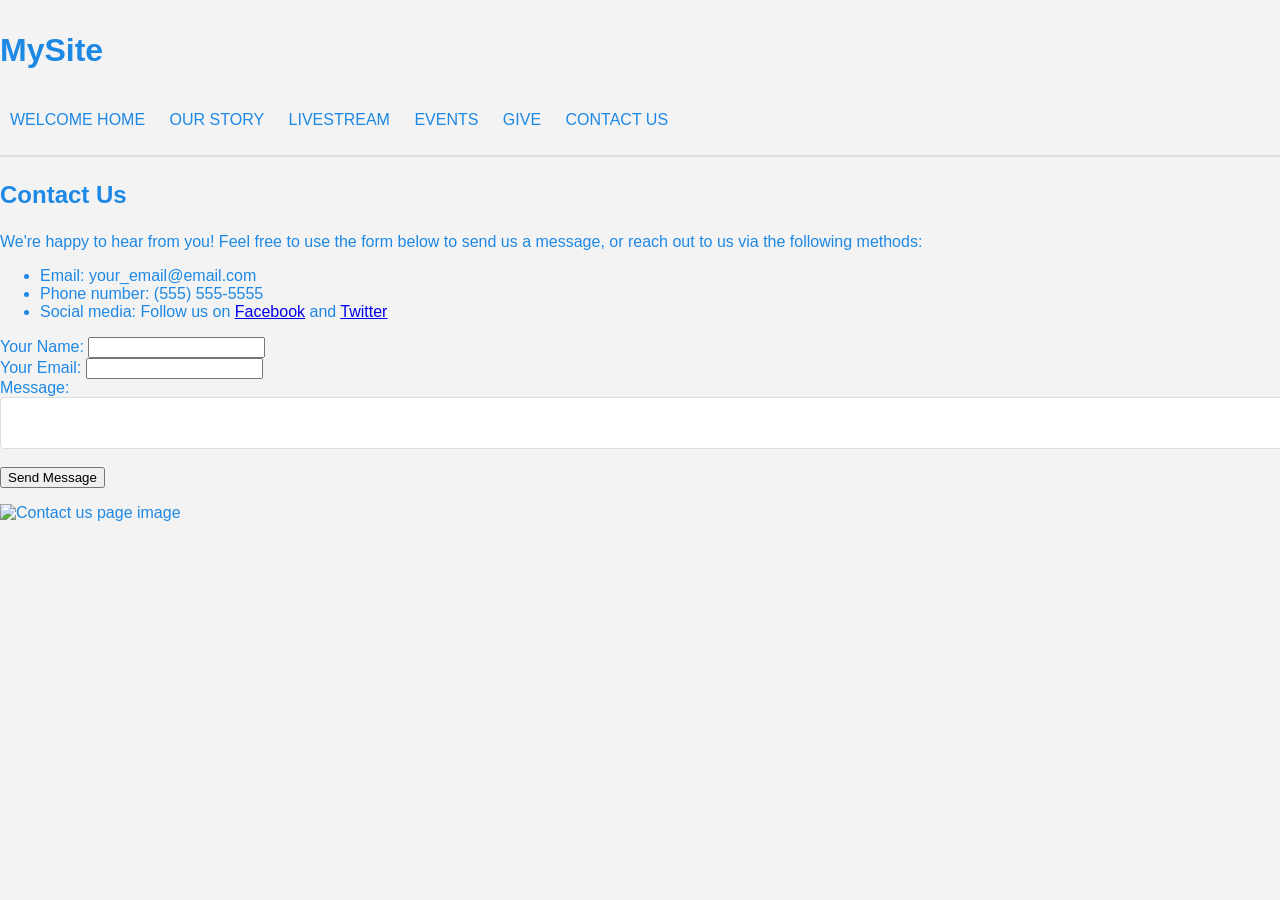
==== contact.html @ 97dc3785 "layout complete, nav menu done" ====
<!DOCTYPE html>
<html lang="en">
<head>
    <meta charset="UTF-8">
    <meta name="viewport" content="width=device-width, initial-scale=1.0">
    <title>MySite - Contact Us</title>
    <meta name="description" content="This page provides contact information for MySite.">
    <meta name="keywords" content="mysite, contact, home, events">
    <link rel="stylesheet" href="css\styles.css">
</head>
<body>
    <header>
        <h1>MySite</h1>
       <nav>
            <a href="welcome.html">WELCOME HOME</a>
            <a href="our_story.html">OUR STORY</a>
            <a href="livestream.html">LIVESTREAM</a>
            <a href="events.html">EVENTS</a>
            <a href="give.html">GIVE</a>
            <a href="contact.html">CONTACT US</a>
        </nav>
        <hr>
    </header>
    <main>
        <h2>Contact Us</h2>
        <p>We're happy to hear from you! Feel free to use the form below to send us a message, or reach out to us via the following methods:</p>
        <ul>
            <li>Email: your_email@email.com</li>
            <li>Phone number: (555) 555-5555</li>
            <li>Social media: Follow us on <a href="https://www.facebook.com/mysite">Facebook</a> and <a href="https://www.twitter.com/mysite">Twitter</a></li>
        </ul>
        <form action="submit.php" method="post">
            <label for="name">Your Name:</label>
            <input type="text" id="name" name="name" required>
            <br>
            <label for="email">Your Email:</label>
            <input type="email" id="email" name="email" required>
            <br>
            <label for="message">Message:</label>
            <textarea id="message" name="message" required></textarea>
            <br>
            <button type="submit">Send Message</button>
        </form>
        <img src="images/imagec.jpg" alt="Contact us page image">
    </main>
</body>
</html>
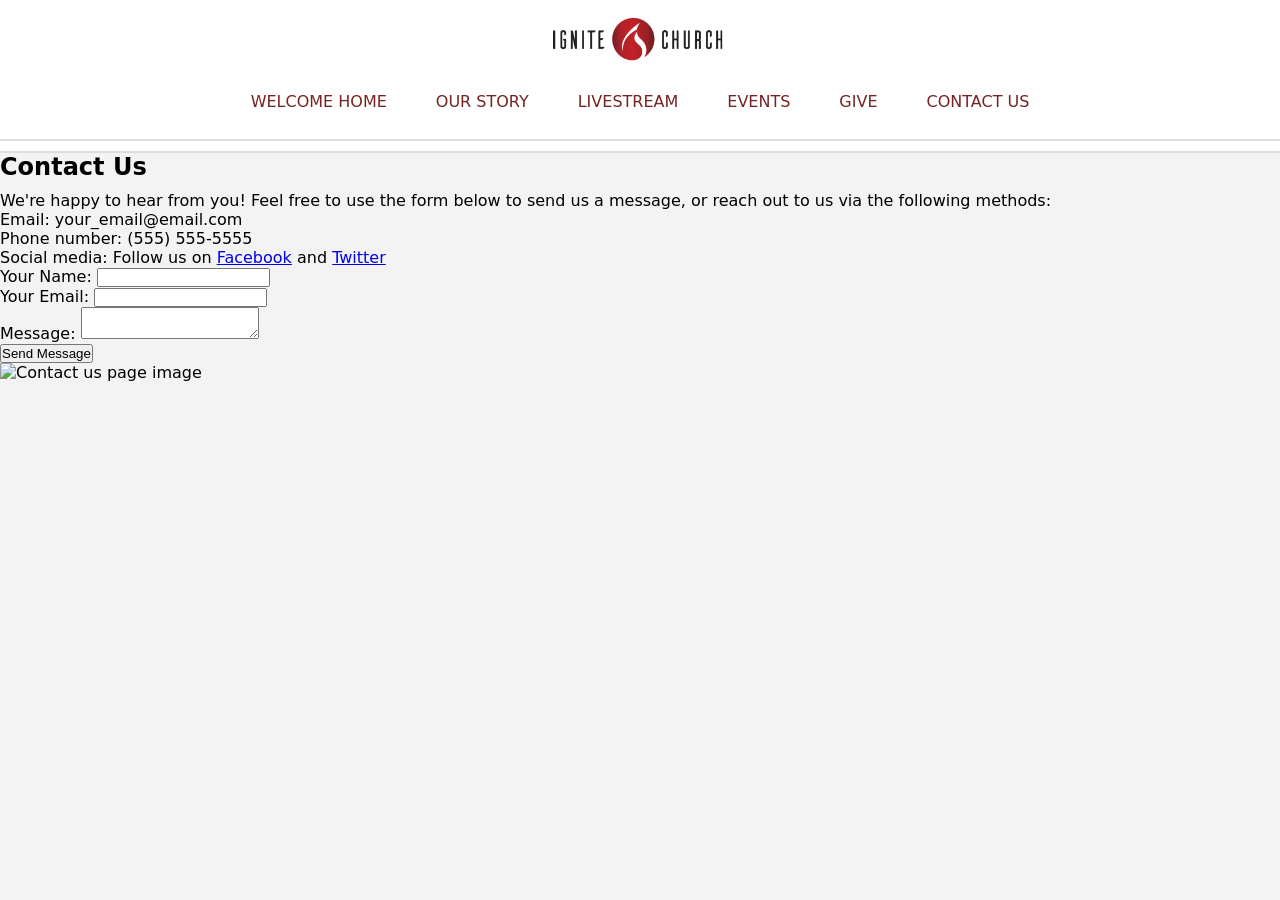
==== commit 2811a765: "fixed headers across all nav tabs | fixed pastor ed image on ourstory.html" ====
--- a/contact.html
+++ b/contact.html
@@ -3,15 +3,25 @@
 <head>
     <meta charset="UTF-8">
     <meta name="viewport" content="width=device-width, initial-scale=1.0">
-    <title>MySite - Contact Us</title>
-    <meta name="description" content="This page provides contact information for MySite.">
-    <meta name="keywords" content="mysite, contact, home, events">
-    <link rel="stylesheet" href="css\styles.css">
+    <title>IGNITE CHURCH</title>
+    <meta name="description" content="This is the home page of MySite.">
+    <meta name="keywords" content="mysite, home, events, contact">
+   <link rel="stylesheet" href="css\styles.css">
 </head>
 <body>
-    <header>
-        <h1>MySite</h1>
-       <nav>
+            <!-- HEADER -->
+
+
+    <header class="header">
+    
+        <div class="header-inner">
+        
+            <!-- LOGO + TITLE + NAV -->
+        <a href ="welcome.html" class="logo">
+            <img src="images/ignite_church_transparent.png" alt="MySite Logo">
+        </a>
+        </div>
+        <nav>
             <a href="welcome.html">WELCOME HOME</a>
             <a href="our_story.html">OUR STORY</a>
             <a href="livestream.html">LIVESTREAM</a>
@@ -19,7 +29,8 @@
             <a href="give.html">GIVE</a>
             <a href="contact.html">CONTACT US</a>
         </nav>
-        <hr>
+      
+          <hr>
     </header>
     <main>
         <h2>Contact Us</h2>
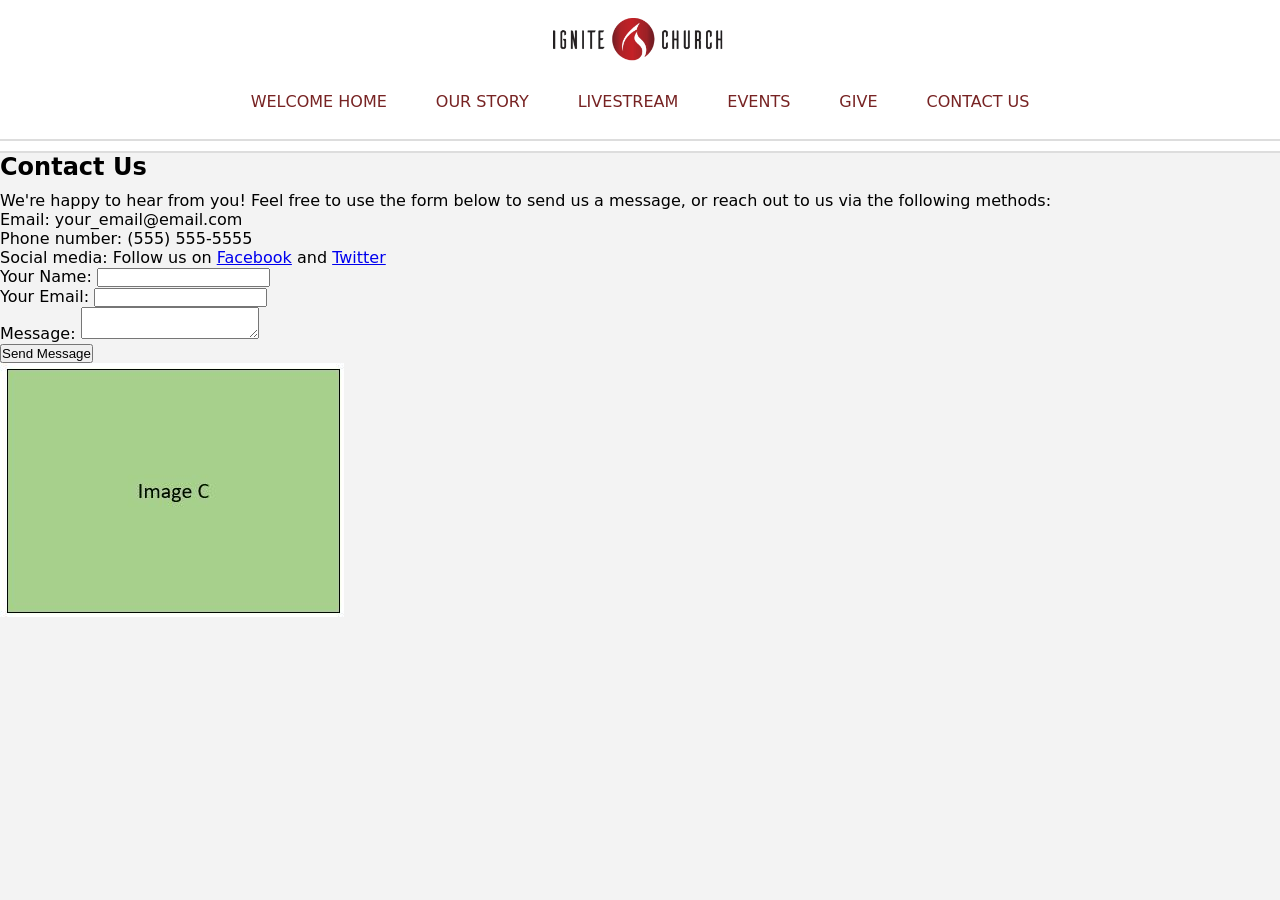
==== commit 520edac0: "rename home to index.html, fix paths and filename case" ====
--- a/contact.html
+++ b/contact.html
@@ -6,7 +6,7 @@
     <title>IGNITE CHURCH</title>
     <meta name="description" content="This is the home page of MySite.">
     <meta name="keywords" content="mysite, home, events, contact">
-   <link rel="stylesheet" href="css\styles.css">
+   <link rel="stylesheet" href="css/styles.css">
 </head>
 <body>
             <!-- HEADER -->
@@ -17,14 +17,14 @@
         <div class="header-inner">
         
             <!-- LOGO + TITLE + NAV -->
-        <a href ="welcome.html" class="logo">
+        <a href ="index.html" class="logo">
             <img src="images/ignite_church_transparent.png" alt="MySite Logo">
         </a>
         </div>
         <nav>
-            <a href="welcome.html">WELCOME HOME</a>
+            <a href="index.html">WELCOME HOME</a>
             <a href="our_story.html">OUR STORY</a>
-            <a href="livestream.html">LIVESTREAM</a>
+            <a href="https://www.youtube.com/channel/UCFl2bnOp90kRWOCKWNEsYvA" target="_blank">LIVESTREAM</a>
             <a href="events.html">EVENTS</a>
             <a href="give.html">GIVE</a>
             <a href="contact.html">CONTACT US</a>
@@ -52,7 +52,7 @@
             <br>
             <button type="submit">Send Message</button>
         </form>
-        <img src="images/imagec.jpg" alt="Contact us page image">
+        <img src="images/ImageC.JPG" alt="Contact us page image">
     </main>
 </body>
 </html>
--- a/css/styles.css
+++ b/css/styles.css
@@ -0,0 +1,439 @@
+/* =========================
+   RESET (fix browser defaults)
+========================= */
+
+/* Removes default spacing and ensures consistent sizing */
+* {
+  margin: 0;
+  padding: 0;
+  box-sizing: border-box;
+}
+
+/* =========================
+   BODY (global styles)
+========================= */
+
+body {
+  background-color: #f3f3f3; /* Light grey background */
+  color: #000000; /* Default text color */
+  font-family: system-ui, -apple-system, BlinkMacSystemFont, 
+  'Segoe UI', Roboto, sans-serif;
+}
+
+/* =========================
+   HEADER / NAVBAR
+========================= */
+
+/* Main header container */
+.header {
+  background: white; /* White background */
+  border-bottom: 2px solid #ddd; /* Thin line under header */
+}
+
+/* Inner header (logo area) */
+.header-inner {
+  display: flex; /* Places items in a row */
+  justify-content: center; /*THIS centers it horizontally */
+  align-items: center; /* Vertically center logo */
+  padding: 15px 40px; /* Space inside header */
+}
+
+/* Logo image size */
+.logo img {
+  height: 50px; /* Controls logo height */
+}
+.logo
+{
+  display: block;
+  text-align: center;
+}
+
+/* NAVIGATION BAR */
+nav {
+  display: flex; /* Makes links horizontal */
+  justify-content: center; /* Centers nav links */
+  gap: 25px; /* Space between links */
+  padding-bottom: 10px;
+}
+
+/* Individual nav links */
+nav a {
+  text-decoration: none; /* Removes underline */
+  color: #640404e0; /* Red color */
+  padding: 8px 12px; /* Clickable space */
+  border-radius: 6px; /* Rounded corners */
+  font-weight: 500;
+}
+
+/* Hover effect for nav links */
+nav a:hover {
+  background-color: #ddd; /* Light grey highlight */
+}
+
+/* =========================
+   TYPOGRAPHY (text styling)
+========================= */
+
+h1 {
+  color: #700000; /* Red heading */
+  margin: 1em 0; /* Space above and below */
+}
+
+h2, h3 {
+  margin-bottom: 10px; /* Space below headings */
+}
+
+/* =========================
+   MAIN PAGE CONTAINER
+========================= */
+
+/* Centers content and limits width */
+.container {
+  max-width: 1200px; /* Prevents stretching too wide */
+  margin: 0 auto; /* Centers horizontally */
+  padding: 30px; /* Space inside container */
+}
+
+/* =========================
+   GRID LAYOUT (MAIN STRUCTURE)
+========================= */
+
+/* Creates 2-column layout */
+.grid {
+  display: grid;
+
+  /* Left column smaller (1 part), right bigger (2 parts) */
+  grid-template-columns: 1fr 2fr;
+
+  gap: 25px; /* Space between columns */
+}
+
+/* LEFT COLUMN (stacked boxes) */
+.left {
+  display: flex;
+  flex-direction: column; /* Stack vertically */
+  gap: 25px; /* Space between sections */
+}
+
+/* RIGHT COLUMN (stacked boxes) */
+.right {
+  display: flex;
+  flex-direction: column;
+  gap: 25px;
+}
+
+/* =========================
+   CARDS (YOUR DRAWN BOXES)
+========================= */
+
+/* Each content box */
+.card {
+  background: white; /* White box */
+  padding: 20px; /* Space inside */
+  border-radius: 10px; /* Rounded edges */
+  box-shadow: 0 2px 6px rgba(0,0,0,0.1); /* Soft shadow */
+  min-height: 120px; /* Minimum height */
+  font-family:system-ui, -apple-system, BlinkMacSystemFont, 
+  'Segoe UI', Roboto, Oxygen, Ubuntu, Cantarell, 'Open Sans', 
+  'Helvetica Neue', sans-serif
+  h3 {
+    color: #700000; 
+  }
+}
+
+/* Larger content boxes (right side) */
+.large {
+  min-height: 250px; /* Makes these taller */
+}
+
+/* =========================
+   SOCIAL ICONS SECTION
+========================= */
+
+/* Layout for FB / YT / IG icons */
+.icons {
+  display: flex;
+  gap: 15px;
+  margin-top: 10px;
+}
+
+.icons img {
+  width: 40px;
+  height: 40px;
+  transition: transform 0.2s ease;
+  cursor: pointer;
+}
+
+.icons img:hover {
+  transform: scale(1.2);
+}
+
+/*Carousel Container */
+.carousel {
+  position: relative;
+  max-width: 100%;
+  overflow: hidden;
+  border-radius: 10px;
+}
+
+.slides {
+ position: relative;
+}
+
+.slide {
+width:100%;
+display: none;
+border-radius: 10px;
+}
+
+.slide.active {
+display: block;
+}
+
+.prev, .next {
+position: absolute;
+top: 50%;
+transform: translateY(-50%);
+background: rgba(0,0,0,0.5);
+color: white;
+border: none;
+padding: 10px;
+cursor: pointer;
+font-size: 20px;
+border-radius: 5px;
+}
+
+.prev {
+left: 10px;
+}
+
+.next {
+right: 10px;
+}
+/* =========================
+3 MINI CARDS
+========================= */
+
+.card-row {
+  display: grid;
+  grid-template-columns: repeat(5, 1fr);
+  gap: 20px;
+  margin-top: 20px;
+  width: 100%;
+}
+
+.mini-card {
+  position: relative;
+  height: 150px;
+  border-radius: 10px;
+  overflow: hidden;
+  cursor: pointer;
+  box-shadow: 0 4px 10px rgba(0,0,0,0.15);
+}
+
+.mini-card img {
+  width: 100%;
+  height: 100%;
+  object-fit: cover;
+  transition: transform 0.3s ease;
+}
+
+.mini-card:hover img {
+  transform: scale(1.1);
+}
+
+.overlay {
+  position: absolute;
+  bottom: 0;
+  left: 0;
+  width: 100%;
+
+  color: white;
+  font-size: 16px;
+  font-weight: bold;
+  text-align: center;
+
+  background: linear-gradient(to top, rgba(0,0,0,0.8), transparent);
+  padding: 20px 10px 10px;
+}
+
+/* =========================
+   STORY SLIDER
+========================= */
+
+.testimony-section {
+ text-align: center;
+ padding: 5px 5px;
+ font-family: Cambria, Cochin, Georgia, Times, 'Times New Roman', serif;
+ h1 {
+ color: #7a0404;}
+}
+
+.story-slider {
+ position: relative;
+ max-width: 600px;
+ margin: auto;
+}
+
+.card-stack {
+ position: relative;
+ height: 600px;
+}
+
+/* ALL CARDS */
+
+.story-card {
+  position:absolute;
+  top: 0;
+  width: 100%;
+  height: 100%;
+  border-radius: 15px;
+  overflow: hidden;
+  background: white;
+  box-shadow: 0 10px 25px rgba(0,0,0,0.2);
+
+  transition: all 0.5s ease;
+  opacity: 0;
+  transform: scale(0.8);
+  z-index: 0;
+}
+
+/*IMAGE IN CARD*/
+.story-card img {
+  width: 100%;
+  height: 55%;
+  object-fit: cover;
+}
+
+/*TEXT IN CARD*/
+.story-content {
+  padding: 10px;
+  height: 45;
+  font-family: system-ui, -apple-system, BlinkMacSystemFont, 
+  'Segoe UI', Roboto, Oxygen, Ubuntu, Cantarell, 'Open Sans',
+   'Helvetica Neue', sans-serif;
+  scroll-behavior: smooth;
+  h2 {
+    font-family: 'Courier New', Courier, monospace;
+    color: #7a0404;
+  }
+}
+
+
+
+/* ACTIVE CARD (front)*/
+.story-card.active {
+  opacity: 1;
+  transform: scale(1);
+  z-index: 3;
+}
+
+/* NEXT CARD (right) */
+.story-card.next {
+  opacity: 0.4;
+  transform: translateX(60%) translateY(-20px) scale(0.9);
+  z-index: 2;
+}
+
+/* PREVIOUS CARD (left) */
+.story-card.prev {
+  opacity: 0.4;
+  transform: translateX(-60%) translateY(-20px) scale(0.9);
+  z-index: 2;
+}
+
+/* ARROWS */
+.arrow {
+  position: absolute;
+  top: 50%;
+  transform: translateY(-50%);
+  background: rgba(0,0,0,0.6);
+  color: white;
+  border: none;
+  padding: 12px;
+  font-size: 20px;
+  cursor: pointer;
+  border-radius: 5px;
+  z-index: 5;
+}
+
+.arrow.left {
+  left: -50px;
+}
+
+.arrow.right {
+  right: -50px;
+} 
+/* =========================
+   GENERAL ELEMENTS
+========================= */
+
+/* Horizontal line styling */
+hr {
+  border: 1px solid #ddd;
+  margin: 10px 0;
+}
+
+/* Images responsive */
+img {
+  max-width: 100%; /* Prevent overflow */
+}
+
+/* =========================
+   CONTACT FORM (your original)
+========================= */
+
+/* Label above inputs */
+.contact-form label {
+  display: block;
+  margin-bottom: 5px;
+}
+
+/* Input fields */
+.contact-form input,
+.contact-form textarea {
+  display: block;
+  width: 100%; /* Full width */
+  padding: 10px;
+  border: 1px solid #ddd;
+  border-radius: 4px;
+}
+
+/* Submit button */
+.contact-form button {
+  background-color: #000000;
+  color: #fff;
+  padding: 10px;
+  border: none;
+  border-radius: 4px;
+  cursor: pointer;
+}
+
+/* Button hover */
+.contact-form button:hover {
+  background-color: #333;
+}
+
+/* =========================
+   RESPONSIVE DESIGN (MOBILE)
+========================= */
+
+/* When screen is small (phone) */
+@media (max-width: 768px) {
+
+  /* Stack columns into 1 */
+  .grid {
+    grid-template-columns: 1fr;
+  }
+
+  /* Wrap nav links if needed */
+  nav {
+    flex-wrap: wrap;
+    gap: 10px;
+  }
+
+  /* Center logo on mobile */
+  .header-inner {
+    justify-content: center;
+  }
+}
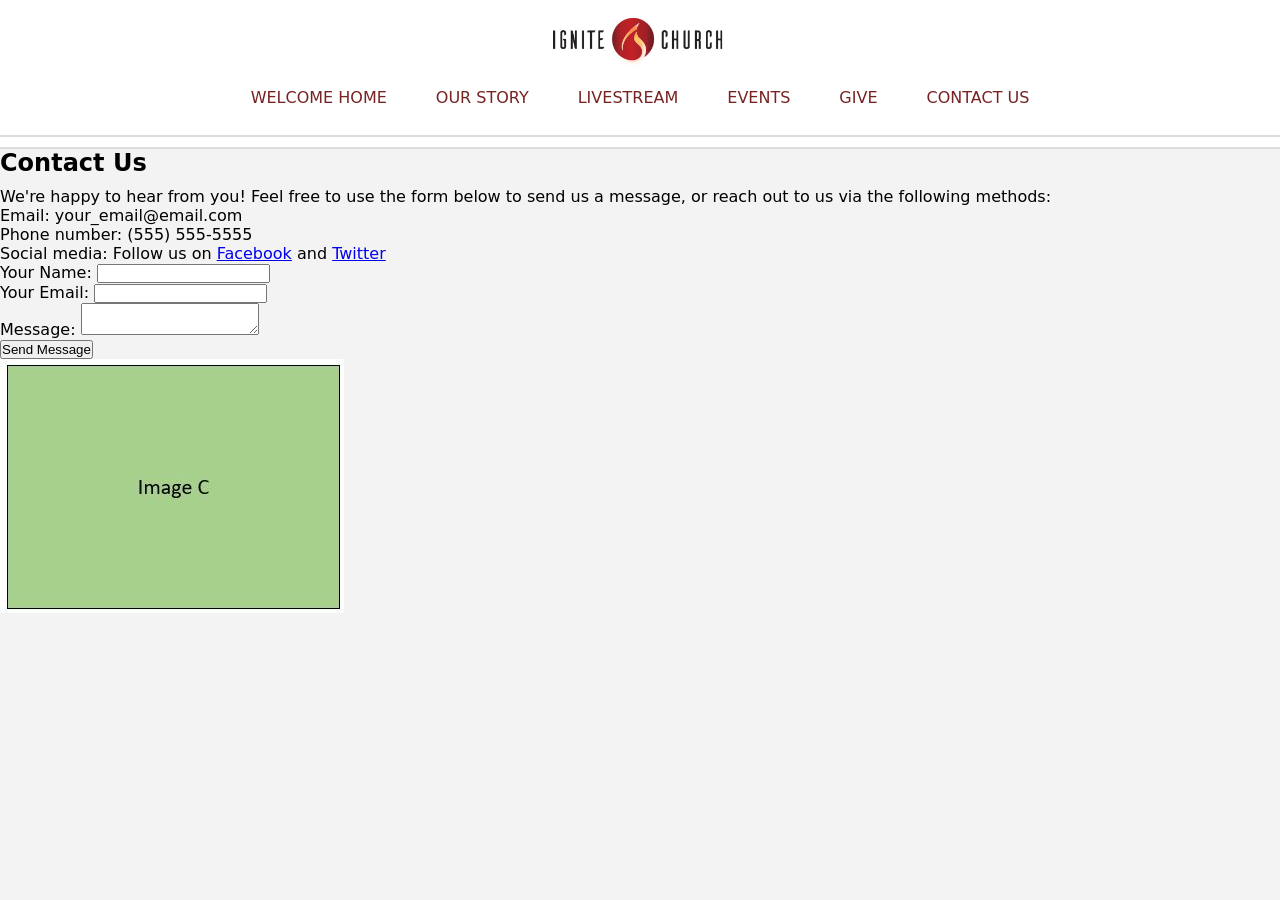
==== commit 03300587: "animated logo on all pages" ====
--- a/contact.html
+++ b/contact.html
@@ -17,9 +17,14 @@
         <div class="header-inner">
         
             <!-- LOGO + TITLE + NAV -->
-        <a href ="index.html" class="logo">
-            <img src="images/ignite_church_transparent.png" alt="MySite Logo">
-        </a>
+        <a href="index.html" class="logo animated-logo" aria-label="Ignite Church home">
+    <img class="logo-part logo-ignite" src="images/logo-ignite.png" alt="">
+    <span class="logo-flame-wrap">
+        <span class="fire-glow"></span>
+        <img class="logo-part logo-flame" src="images/logo-flame.png" alt="">
+    </span>
+    <img class="logo-part logo-church" src="images/logo-church.png" alt="">
+</a>
         </div>
         <nav>
             <a href="index.html">WELCOME HOME</a>
--- a/css/styles.css
+++ b/css/styles.css
@@ -216,7 +216,7 @@
 
 .card-row {
   display: grid;
-  grid-template-columns: repeat(5, 1fr);
+  grid-template-columns: repeat(4, 1fr);
   gap: 20px;
   margin-top: 20px;
   width: 100%;
@@ -436,4 +436,85 @@
   .header-inner {
     justify-content: center;
   }
+}
+
+
+/* ===== ANIMATED LOGO (home page only) ===== */
+.animated-logo {
+  display: flex;
+  align-items: center;
+}
+.animated-logo .logo-part { height: 50px; display: block; }
+
+/* IGNITE: typed in, 6 steps = 6 letters */
+.logo-ignite {
+  clip-path: inset(0 100% 0 0);
+  animation: type-in 0.9s steps(6, end) 0.3s forwards;
+}
+
+/* CHURCH: typed in after the flame lights */
+.logo-church {
+  clip-path: inset(0 100% 0 0);
+  animation: type-in 0.9s steps(6, end) 2.2s forwards;
+}
+
+@keyframes type-in {
+  to { clip-path: inset(0 0 0 0); }
+}
+
+/* FLAME */
+.logo-flame-wrap {
+  position: relative;
+  display: block;
+  height: 50px;
+}
+.logo-flame {
+  position: relative;
+  z-index: 2;
+  opacity: 0;
+  transform: scale(0.4);
+  transform-origin: 50% 80%;
+  animation:
+    flame-ignite 0.9s ease-out 1.3s forwards,
+    flame-flicker 1.6s ease-in-out 2.2s 2;
+}
+.fire-glow {
+  position: absolute;
+  z-index: 1;
+  left: 30%; right: 30%; top: 15%; bottom: 10%;
+  background: radial-gradient(circle, #fff6c2 0%, #ffb02e 35%, #ff5a1f 70%, transparent 100%);
+  border-radius: 50%;
+  opacity: 0;
+  filter: blur(3px);
+  animation:
+    glow-up 0.9s ease-out 1.3s forwards,
+    glow-flicker 0.5s ease-in-out 2.2s 6 alternate;
+}
+
+@keyframes flame-ignite {
+  0%   { opacity: 0; transform: scale(0.4); filter: brightness(2); }
+  60%  { opacity: 1; transform: scale(1.12); }
+  100% { opacity: 1; transform: scale(1); filter: brightness(1); }
+}
+@keyframes flame-flicker {
+  0%, 100% { transform: scale(1); }
+  50%      { transform: scale(1.04); }
+}
+@keyframes glow-up {
+  to { opacity: 1; }
+}
+@keyframes glow-flicker {
+  from { transform: scale(0.92); opacity: 0.85; }
+  to   { transform: scale(1.1);  opacity: 1; }
+}
+
+/* Respect people who turn off motion in their device settings */
+@media (prefers-reduced-motion: reduce) {
+  .logo-ignite, .logo-church, .logo-flame, .fire-glow {
+    animation: none;
+    clip-path: none;
+    opacity: 1;
+    transform: none;
+  }
+  .fire-glow { opacity: 0.8; }
 }
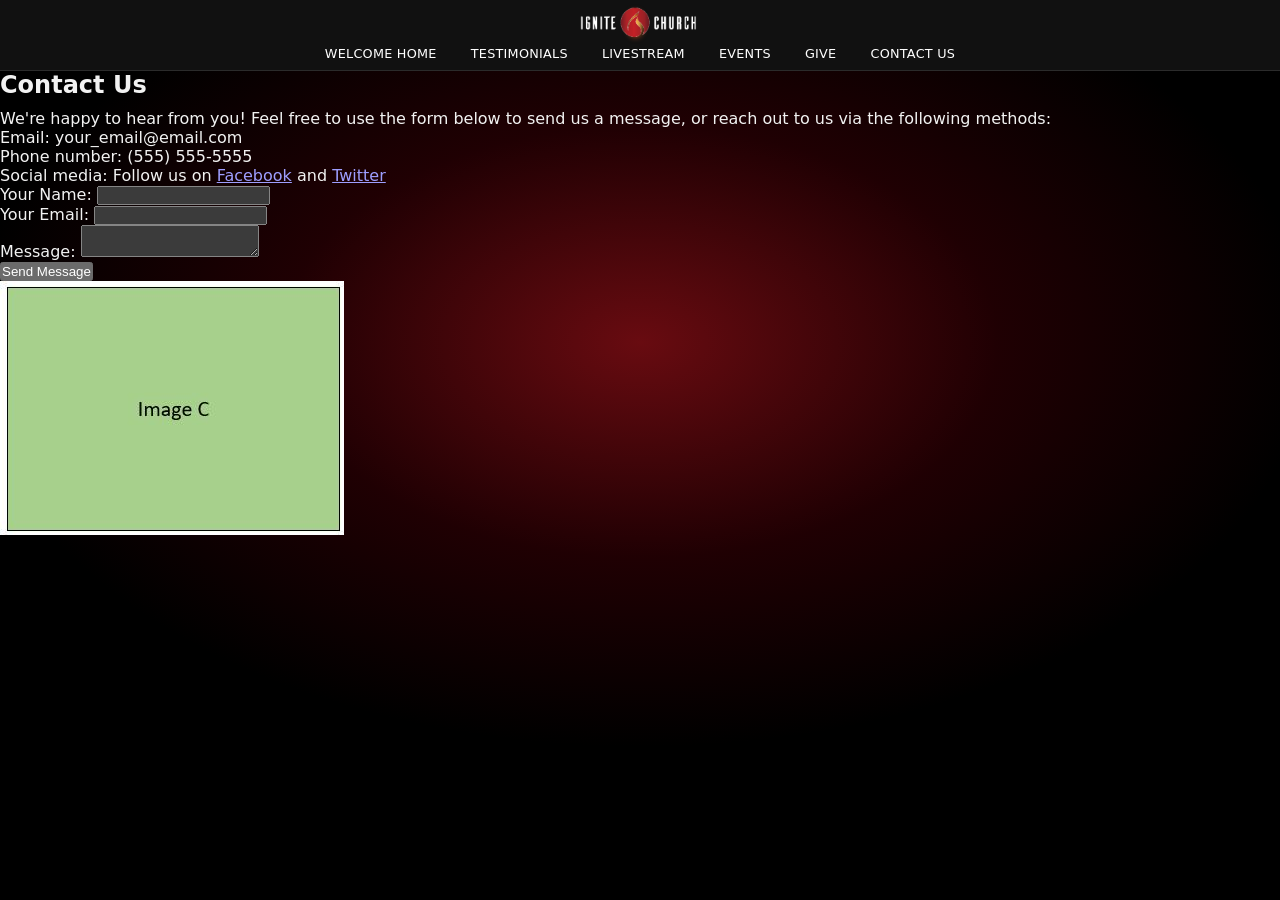
==== commit 9b8572a3: "rename Our Story tab to Testimonials" ====
--- a/contact.html
+++ b/contact.html
@@ -28,7 +28,7 @@
         </div>
         <nav>
             <a href="index.html">WELCOME HOME</a>
-            <a href="our_story.html">OUR STORY</a>
+            <a href="our_story.html">TESTIMONIALS</a>
             <a href="https://www.youtube.com/channel/UCFl2bnOp90kRWOCKWNEsYvA" target="_blank">LIVESTREAM</a>
             <a href="events.html">EVENTS</a>
             <a href="give.html">GIVE</a>
--- a/css/styles.css
+++ b/css/styles.css
@@ -517,4 +517,170 @@
     transform: none;
   }
   .fire-glow { opacity: 0.8; }
+}
+
+/* =========================================
+   DARK THEME (black + red)
+   Placed last so it overrides the light colors above
+========================================= */
+
+:root { color-scheme: dark; }
+
+/* PAGE BACKGROUND: black with a red glow behind the content */
+body {
+  color: #f2f2f2;
+  background:
+    radial-gradient(ellipse 70% 60% at 50% 38%,
+      rgba(190, 20, 30, 0.55) 0%,
+      rgba(90, 0, 8, 0.35) 40%,
+      rgba(0, 0, 0, 0) 75%),
+    #000;
+  background-attachment: fixed;
+  min-height: 100vh;
+}
+
+/* HEADER + NAV */
+.header {
+  background: #111;
+  border-bottom: 1px solid #2b2b2b;
+}
+nav a {
+  color: #fff;
+  font-size: 0.85rem;
+  letter-spacing: 0.02em;
+  border-radius: 0;
+  border-bottom: 3px solid transparent;
+}
+nav a:hover {
+  background-color: rgba(255, 255, 255, 0.07);
+  border-bottom-color: #d0202a;
+}
+hr { border-color: #2b2b2b; }
+
+/* LOGO: turn the dark letters white (flame circle stays red) */
+.animated-logo .logo-ignite,
+.animated-logo .logo-church {
+  filter: brightness(0) invert(1);
+}
+
+/* HEADINGS */
+h1 { color: #ff4a4a; }
+.testimony-section h1 { color: #ff4a4a; }
+
+/* CARDS: dark glass look */
+.card {
+  background: rgba(255, 255, 255, 0.06);
+  border: 1px solid rgba(255, 255, 255, 0.12);
+  box-shadow: 0 6px 20px rgba(0, 0, 0, 0.5);
+  color: #f2f2f2;
+}
+.card h3 { color: #fff; }
+
+/* SOCIAL ICONS: black icons become white */
+.icons img { filter: invert(1); }
+
+/* MINI CARDS */
+.mini-card {
+  border: 1px solid rgba(255, 255, 255, 0.12);
+  box-shadow: 0 6px 18px rgba(0, 0, 0, 0.6);
+}
+
+/* STORY CARDS (Our Story page) */
+.story-card {
+  background: #1a1a1a;
+  color: #f2f2f2;
+  box-shadow: 0 10px 25px rgba(0, 0, 0, 0.7);
+}
+.story-content h2 { color: #ff4a4a; }
+
+/* CONTACT FORM */
+.contact-form input,
+.contact-form textarea {
+  background: #151515;
+  color: #fff;
+  border: 1px solid #333;
+}
+
+/* =========================================
+   COMPACT HEADER
+   Placed last so it overrides the earlier header sizes
+========================================= */
+.header-inner {
+  padding: 6px 40px 0;      /* was 15px 40px */
+}
+.logo img,
+.animated-logo .logo-part {
+  height: 34px;             /* was 50px: logo size */
+}
+.logo-flame-wrap {
+  height: 34px;             /* keep the flame the same height as the logo */
+}
+nav {
+  gap: 14px;                /* was 25px */
+  padding-bottom: 0;        /* was 10px */
+}
+nav a {
+  padding: 6px 10px;        /* was 8px 12px */
+  font-size: 0.8rem;
+}
+.header hr {
+  display: none;            /* removes the extra divider line and its gap */
+}
+.header {
+  border-bottom-width: 1px; /* was 2px */
+}
+
+/* =========================================
+   ENTRANCE ANIMATIONS (play once on page load)
+========================================= */
+@keyframes slide-in-left {
+  from { opacity: 0; transform: translateX(-90px); }
+  to   { opacity: 1; transform: none; }
+}
+@keyframes slide-in-right {
+  from { opacity: 0; transform: translateX(90px); }
+  to   { opacity: 1; transform: none; }
+}
+@keyframes slide-in-top {
+  from { opacity: 0; transform: translateY(-40px); }
+  to   { opacity: 1; transform: none; }
+}
+@keyframes pop-up-bottom {
+  from { opacity: 0; transform: translateY(80px) scale(0.9); }
+  to   { opacity: 1; transform: none; }
+}
+
+/* nav drops in from the top (home page only) */
+body:has(.card-row) nav {
+  animation: slide-in-top 0.7s ease-out 0.2s backwards;
+}
+
+/* left cards slide in from the left, one after another */
+.left .card {
+  animation: slide-in-left 0.8s cubic-bezier(0.2, 0.8, 0.2, 1) backwards;
+}
+.left .card:nth-of-type(1) { animation-delay: 0.3s; }
+.left .card:nth-of-type(2) { animation-delay: 0.5s; }
+.left .card:nth-of-type(3) { animation-delay: 0.7s; }
+
+/* big photo carousel slides in from the right */
+.right .card {
+  animation: slide-in-right 0.9s cubic-bezier(0.2, 0.8, 0.2, 1) 0.5s backwards;
+}
+
+/* program cards rise up from the bottom, one by one */
+.mini-card {
+  animation: pop-up-bottom 0.8s cubic-bezier(0.2, 0.8, 0.2, 1) backwards;
+}
+.card-row .mini-card:nth-child(1) { animation-delay: 1.0s; }
+.card-row .mini-card:nth-child(2) { animation-delay: 1.15s; }
+.card-row .mini-card:nth-child(3) { animation-delay: 1.3s; }
+.card-row .mini-card:nth-child(4) { animation-delay: 1.45s; }
+
+/* skip all of this for people who turned off motion on their device */
+@media (prefers-reduced-motion: reduce) {
+  body:has(.card-row) nav,
+  .left .card,
+  .right .card,
+  .mini-card { animation: none; }
 }
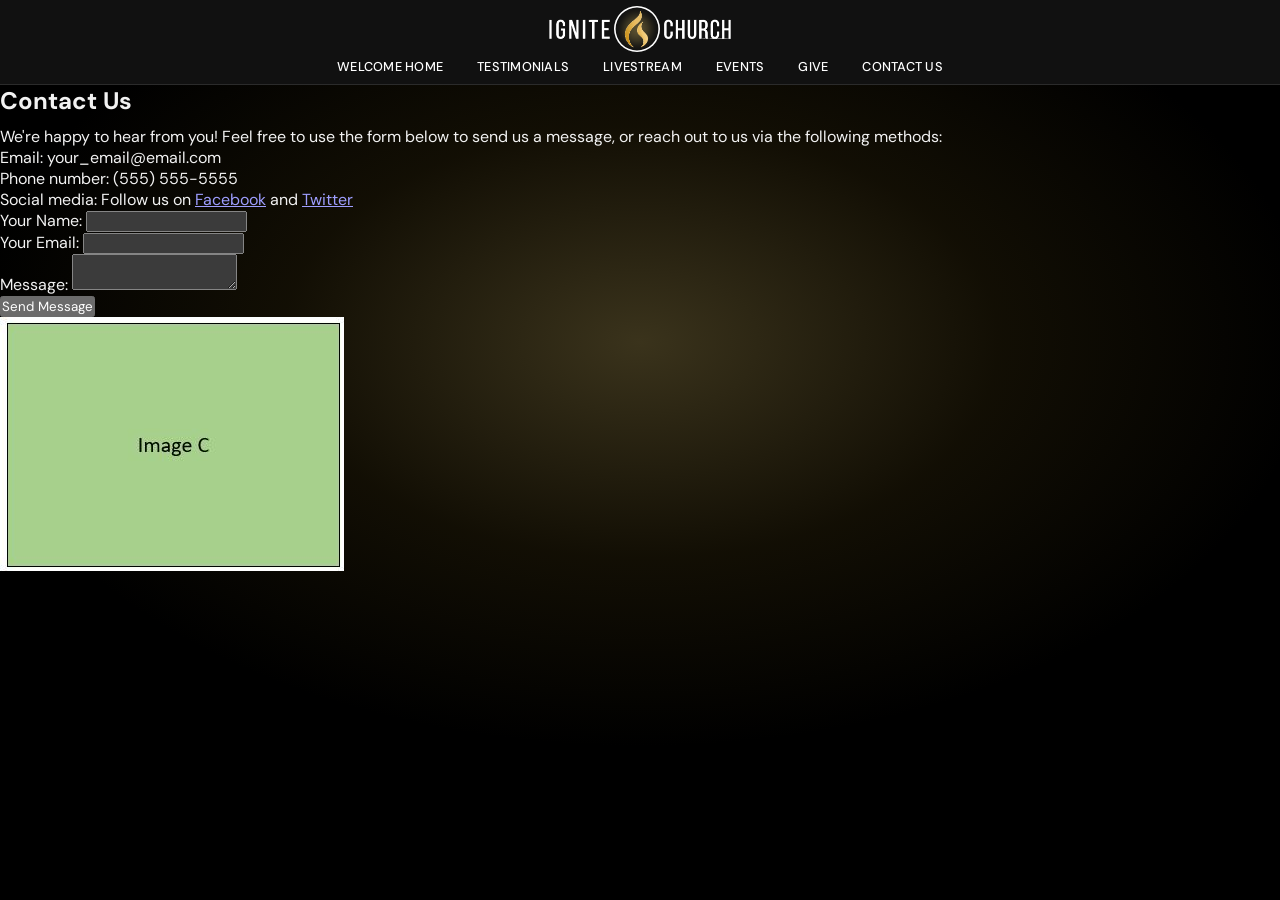
==== commit 60114c3f: "Use Antonio for headings" ====
--- a/contact.html
+++ b/contact.html
@@ -7,6 +7,9 @@
     <meta name="description" content="This is the home page of MySite.">
     <meta name="keywords" content="mysite, home, events, contact">
    <link rel="stylesheet" href="css/styles.css">
+    <link rel="preconnect" href="https://fonts.googleapis.com">
+    <link rel="preconnect" href="https://fonts.gstatic.com" crossorigin>
+    <link href="https://fonts.googleapis.com/css2?family=DM+Sans:wght@400;500;600;700&display=swap" rel="stylesheet">
 </head>
 <body>
             <!-- HEADER -->
--- a/css/styles.css
+++ b/css/styles.css
@@ -59,7 +59,7 @@
 /* Individual nav links */
 nav a {
   text-decoration: none; /* Removes underline */
-  color: #640404e0; /* Red color */
+  color: #8E7A38; /* Red color */
   padding: 8px 12px; /* Clickable space */
   border-radius: 6px; /* Rounded corners */
   font-weight: 500;
@@ -75,7 +75,7 @@
 ========================= */
 
 h1 {
-  color: #700000; /* Red heading */
+  color: #8E7A38; /* Red heading */
   margin: 1em 0; /* Space above and below */
 }
 
@@ -137,7 +137,7 @@
   'Segoe UI', Roboto, Oxygen, Ubuntu, Cantarell, 'Open Sans', 
   'Helvetica Neue', sans-serif
   h3 {
-    color: #700000; 
+    color: #8E7A38; 
   }
 }
 
@@ -266,7 +266,7 @@
  padding: 5px 5px;
  font-family: Cambria, Cochin, Georgia, Times, 'Times New Roman', serif;
  h1 {
- color: #7a0404;}
+ color: #8E7A38;}
 }
 
 .story-slider {
@@ -315,7 +315,7 @@
   scroll-behavior: smooth;
   h2 {
     font-family: 'Courier New', Courier, monospace;
-    color: #7a0404;
+    color: #8E7A38;
   }
 }
 
@@ -482,7 +482,7 @@
   position: absolute;
   z-index: 1;
   left: 30%; right: 30%; top: 15%; bottom: 10%;
-  background: radial-gradient(circle, #fff6c2 0%, #ffb02e 35%, #ff5a1f 70%, transparent 100%);
+  background: radial-gradient(circle, #fff6c2 0%, #E3D18F 35%, #C1A95C 70%, transparent 100%);
   border-radius: 50%;
   opacity: 0;
   filter: blur(3px);
@@ -520,19 +520,29 @@
 }
 
 /* =========================================
-   DARK THEME (black + red)
-   Placed last so it overrides the light colors above
+   GOLD THEME (black + gold)
+   Main gold: #C1A95C. Change it here and the whole site follows.
+   Placed after the light styles so it overrides them
 ========================================= */
 
-:root { color-scheme: dark; }
-
-/* PAGE BACKGROUND: black with a red glow behind the content */
+:root {
+  --gold:           #C1A95C;
+  --gold-rgb:       193, 169, 92;
+  --gold-light:     #E3D18F;      /* hover, headings, small accents */
+  --gold-light-rgb: 227, 209, 143;
+  --gold-pale:      #F4E9C0;      /* very light touches */
+  --gold-deep:      #8E7A38;      /* dark end of gold gradients */
+  --on-gold:        #1B1608;      /* text that sits on top of gold */
+  color-scheme: dark;
+}
+
+/* PAGE BACKGROUND: black with a soft gold glow behind the content */
 body {
   color: #f2f2f2;
   background:
     radial-gradient(ellipse 70% 60% at 50% 38%,
-      rgba(190, 20, 30, 0.55) 0%,
-      rgba(90, 0, 8, 0.35) 40%,
+      rgba(var(--gold-rgb), 0.30) 0%,
+      rgba(90, 72, 20, 0.20) 40%,
       rgba(0, 0, 0, 0) 75%),
     #000;
   background-attachment: fixed;
@@ -553,19 +563,30 @@
 }
 nav a:hover {
   background-color: rgba(255, 255, 255, 0.07);
-  border-bottom-color: #d0202a;
+  border-bottom-color: var(--gold);
 }
 hr { border-color: #2b2b2b; }
 
-/* LOGO: turn the dark letters white (flame circle stays red) */
+/* LOGO: letters turn white (the gold flame stays gold) */
 .animated-logo .logo-ignite,
 .animated-logo .logo-church {
   filter: brightness(0) invert(1);
 }
+/* the glow that lights up behind the flame */
+.fire-glow {
+  left: 14%; right: 14%; top: 8%; bottom: 8%;
+  background: radial-gradient(circle, rgba(var(--gold-rgb), 0.55) 0%, rgba(var(--gold-rgb), 0.28) 45%, rgba(var(--gold-rgb), 0) 75%);
+}
+/* softer than before so the gold flame stays crisp on top of its own glow */
+@keyframes glow-up { to { opacity: 0.9; } }
+@keyframes glow-flicker {
+  from { transform: scale(0.94); opacity: 0.55; }
+  to   { transform: scale(1.08); opacity: 0.9; }
+}
 
 /* HEADINGS */
-h1 { color: #ff4a4a; }
-.testimony-section h1 { color: #ff4a4a; }
+h1 { color: var(--gold-light); }
+.testimony-section h1 { color: var(--gold-light); }
 
 /* CARDS: dark glass look */
 .card {
@@ -585,13 +606,13 @@
   box-shadow: 0 6px 18px rgba(0, 0, 0, 0.6);
 }
 
-/* STORY CARDS (Our Story page) */
+/* STORY / TESTIMONIAL CARDS */
 .story-card {
   background: #1a1a1a;
   color: #f2f2f2;
   box-shadow: 0 10px 25px rgba(0, 0, 0, 0.7);
 }
-.story-content h2 { color: #ff4a4a; }
+.story-content h2 { color: var(--gold-light); }
 
 /* CONTACT FORM */
 .contact-form input,
@@ -600,6 +621,11 @@
   color: #fff;
   border: 1px solid #333;
 }
+.contact-form button {
+  background: var(--gold);
+  color: var(--on-gold);
+}
+.contact-form button:hover { background: var(--gold-light); }
 
 /* =========================================
    COMPACT HEADER
@@ -610,10 +636,10 @@
 }
 .logo img,
 .animated-logo .logo-part {
-  height: 34px;             /* was 50px: logo size */
+  height: 37px;             /* was 50px: logo size */
 }
 .logo-flame-wrap {
-  height: 34px;             /* keep the flame the same height as the logo */
+  height: 37px;             /* keep the flame the same height as the logo */
 }
 nav {
   gap: 14px;                /* was 25px */
@@ -683,4 +709,55 @@
   .left .card,
   .right .card,
   .mini-card { animation: none; }
-}+}
+
+/* ===== LOGO FIX START ===== */
+/* To make the whole logo bigger or smaller, change --d (the ring size). */
+.header .animated-logo { --d: 46px; align-items: center; justify-content: center; }
+
+/* letters: same height ratio as the original logo, centered on the ring */
+.header .animated-logo .logo-ignite,
+.header .animated-logo .logo-church { height: calc(var(--d) * 0.442); width: auto; }
+.header .animated-logo .logo-ignite { margin-right: calc(var(--d) * 0.08); }
+.header .animated-logo .logo-church { margin-left: calc(var(--d) * 0.08); }
+
+/* ring box */
+.header .logo-flame-wrap {
+  position: relative;
+  display: flex;
+  align-items: center;
+  justify-content: center;
+  width: var(--d);
+  height: var(--d);
+  flex: none;
+}
+/* flame centered inside the ring */
+.header .animated-logo .logo-flame { height: 81.6%; width: auto; }
+
+/* the white ring is drawn in CSS so it can never be cropped */
+.header .logo-flame-wrap::before {
+  content: "";
+  position: absolute;
+  inset: 0;
+  border-radius: 50%;
+  box-shadow: inset 0 0 0 calc(var(--d) * 0.035) #fff;
+  z-index: 3;
+  pointer-events: none;
+  opacity: 0;
+  transform: scale(0.4);
+  transform-origin: 50% 50%;
+  animation: flame-ignite 0.9s ease-out 1.3s forwards;
+}
+@media (prefers-reduced-motion: reduce) {
+  .header .logo-flame-wrap::before { animation: none; opacity: 1; transform: none; }
+}
+@media (max-width: 600px) { .header .animated-logo { --d: 40px; } }
+/* ===== LOGO FIX END ===== */
+
+/* ===== FONT START ===== */
+/* Site-wide font. To try another Google font, change the name here
+   and in the <link> tag in each page's <head>. */
+:root { --font: "DM Sans", system-ui, -apple-system, "Segoe UI", Roboto, Arial, sans-serif; }
+body, button, input, textarea, select, nav a { font-family: var(--font); }
+body { -webkit-font-smoothing: antialiased; -moz-osx-font-smoothing: grayscale; }
+/* ===== FONT END ===== */
